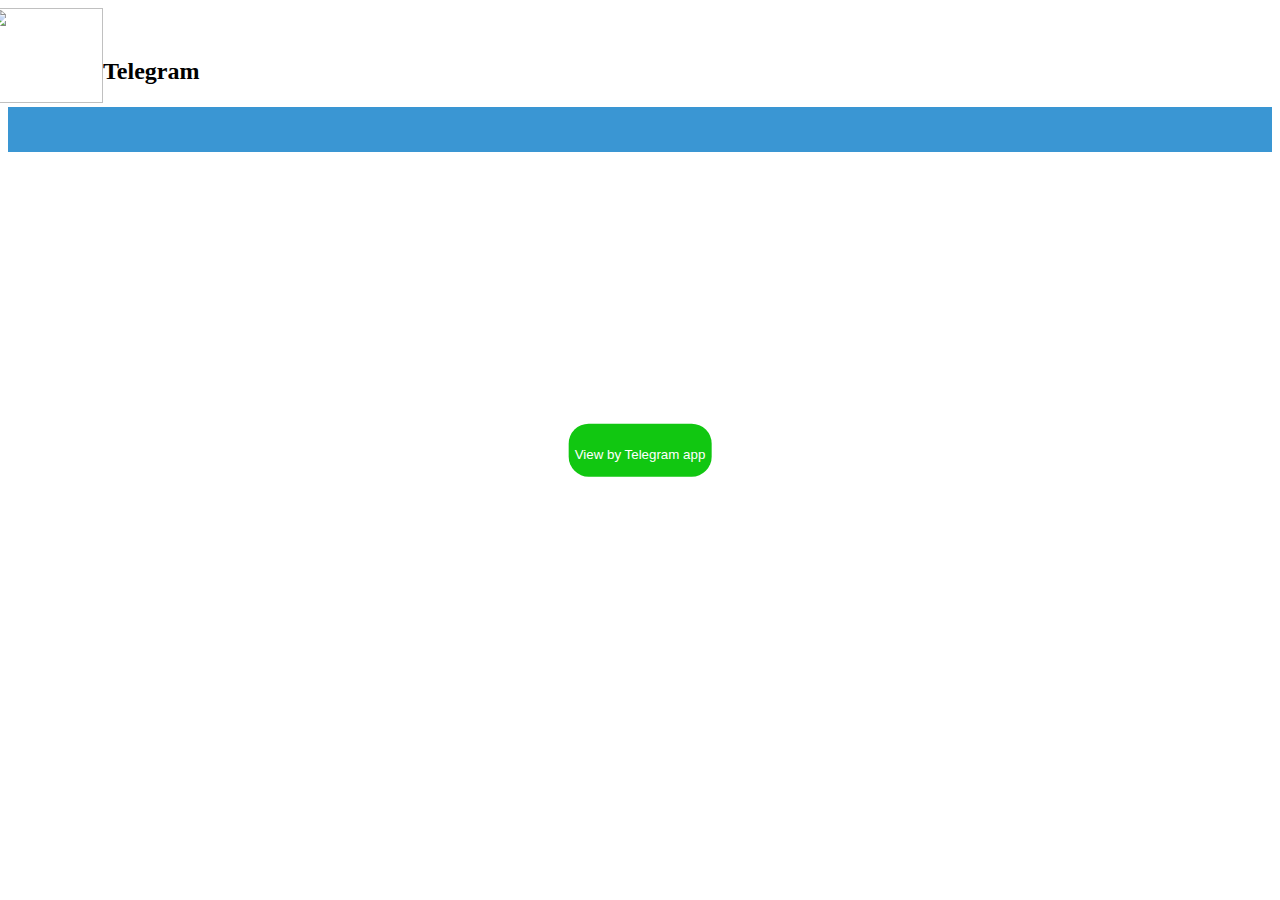
==== telegram.html @ a5f023a1 "Simple website for beginners." ====
<!DOCTYPE html>
<html lang="en">
<head>
    <meta charset="UTF-8">
    <meta http-equiv="X-UA-Compatible" content="IE=edge">
    <meta name="viewport" content="width=device-width, initial-scale=1.0">
    <title>Telegram channel link</title>
    <link rel="stylesheet" href="https://cdn.jsdelivr.net/npm/bootstrap@4.6.0/dist/css/bootstrap.min.css" integrity="sha384-B0vP5xmATw1+K9KRQjQERJvTumQW0nPEzvF6L/Z6nronJ3oUOFUFpCjEUQouq2+l" crossorigin="anonymous">
    <style>
        .button{
            background-color: rgb(17, 199, 17);
            border-radius: 20px;
            margin: 0;
            position: absolute;
            top: 50%;
            left: 50%;
            -ms-transform: translate(-50%, -50%);
            transform: translate(-50%, -50%);
            border: none;
        }
    </style>
</head>
<body>
    <div class="container" style="display: flex; margin-left: -20px;">
        <div>
            <img src="files/telegram.png" alt="" style="width: 115px; height: 95px;">
        </div>
        <div>
            <h2 style="padding-top: 30px;">Telegram</h2>
        </div>
    </div>
    <div style="background-color: rgb(58, 150, 211); height: 30px; padding-top: 15px;"></div>
    <br><br><br><br>
    <div>
        <button  type="submit" class="button" style="padding-top: 10px;">
        <p style="color: white; text-align: center;">View by Telegram app</p></button>
    </div>

    
    <script src="https://code.jquery.com/jquery-3.5.1.slim.min.js" integrity="sha384-DfXdz2htPH0lsSSs5nCTpuj/zy4C+OGpamoFVy38MVBnE+IbbVYUew+OrCXaRkfj" crossorigin="anonymous"></script>
    <script src="https://cdn.jsdelivr.net/npm/bootstrap@4.6.0/dist/js/bootstrap.bundle.min.js" integrity="sha384-Piv4xVNRyMGpqkS2by6br4gNJ7DXjqk09RmUpJ8jgGtD7zP9yug3goQfGII0yAns" crossorigin="anonymous"></script>    
</body>
</html>
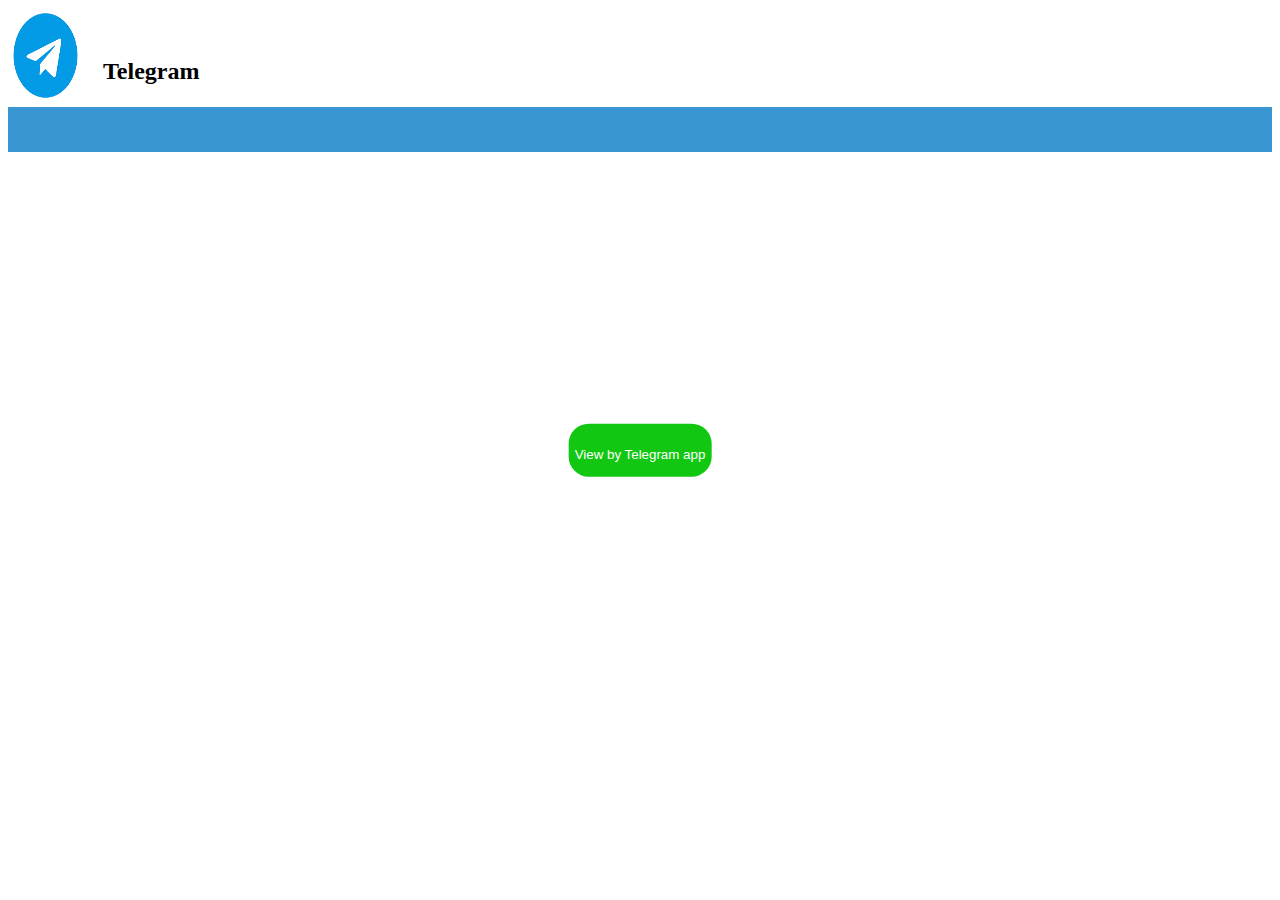
==== commit 7af25d57: "Update telegram.html" ====
--- a/telegram.html
+++ b/telegram.html
@@ -23,7 +23,7 @@
 <body>
     <div class="container" style="display: flex; margin-left: -20px;">
         <div>
-            <img src="files/telegram.png" alt="" style="width: 115px; height: 95px;">
+            <img src="imgs/telegram.png" alt="" style="width: 115px; height: 95px;">
         </div>
         <div>
             <h2 style="padding-top: 30px;">Telegram</h2>
@@ -40,4 +40,4 @@
     <script src="https://code.jquery.com/jquery-3.5.1.slim.min.js" integrity="sha384-DfXdz2htPH0lsSSs5nCTpuj/zy4C+OGpamoFVy38MVBnE+IbbVYUew+OrCXaRkfj" crossorigin="anonymous"></script>
     <script src="https://cdn.jsdelivr.net/npm/bootstrap@4.6.0/dist/js/bootstrap.bundle.min.js" integrity="sha384-Piv4xVNRyMGpqkS2by6br4gNJ7DXjqk09RmUpJ8jgGtD7zP9yug3goQfGII0yAns" crossorigin="anonymous"></script>    
 </body>
-</html>+</html>
